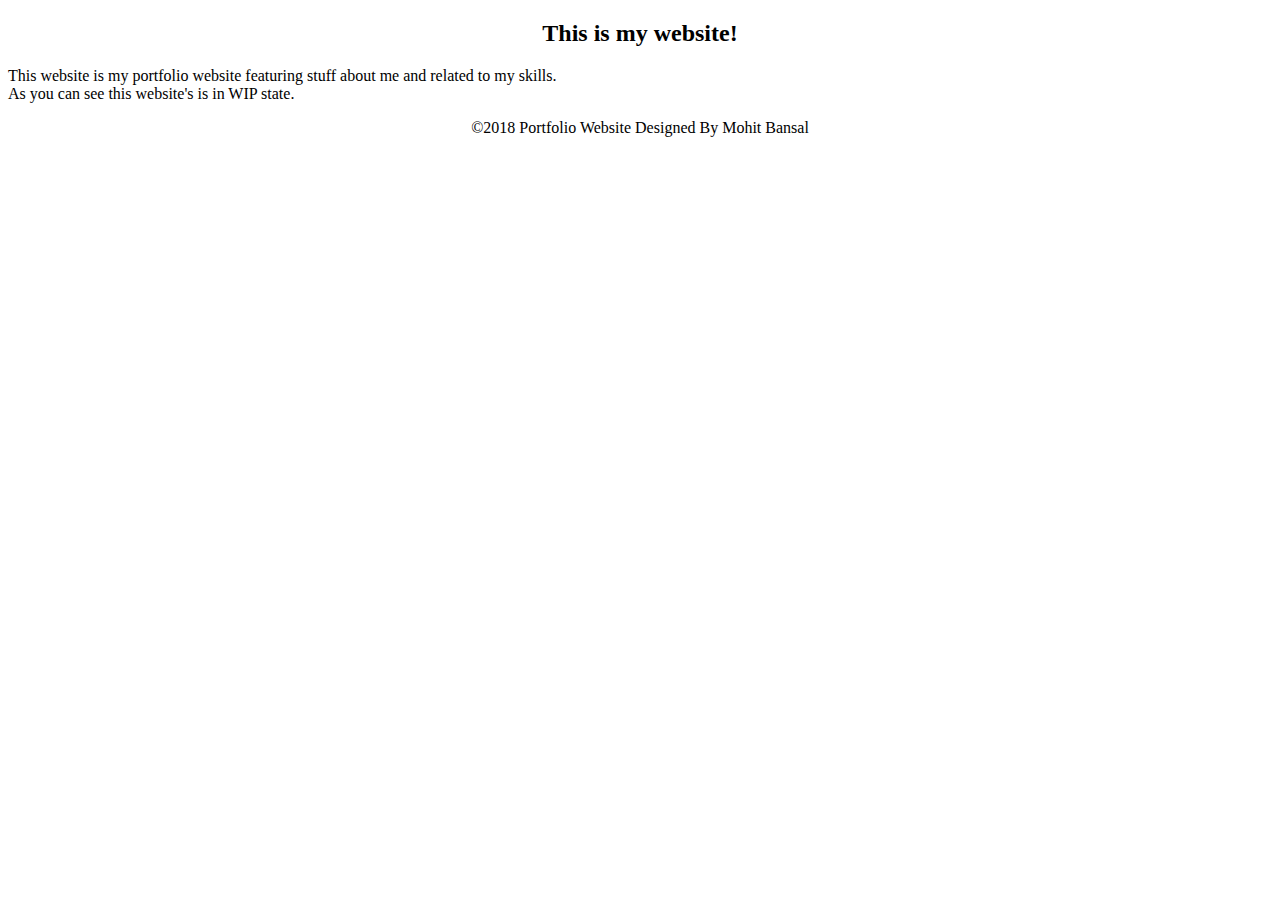
==== Web_Engineering/index.html @ a5124bf1 "Web Engineering, Week 1" ====
<!DOCTYPE HTML>
<html>
	<head>
		<title>Mohit Bansal</title>
	</head>

	<body>
		<center><h2>This is my website!</h2></center>
		<p>
			This website is my portfolio website featuring stuff about me and related to my skills.
			<br />
			As you can see this website's is in WIP state.
		</p>

		<center><footer>
			&copy2018 Portfolio Website Designed By Mohit Bansal
		</footer></center>

	</body>
</html>
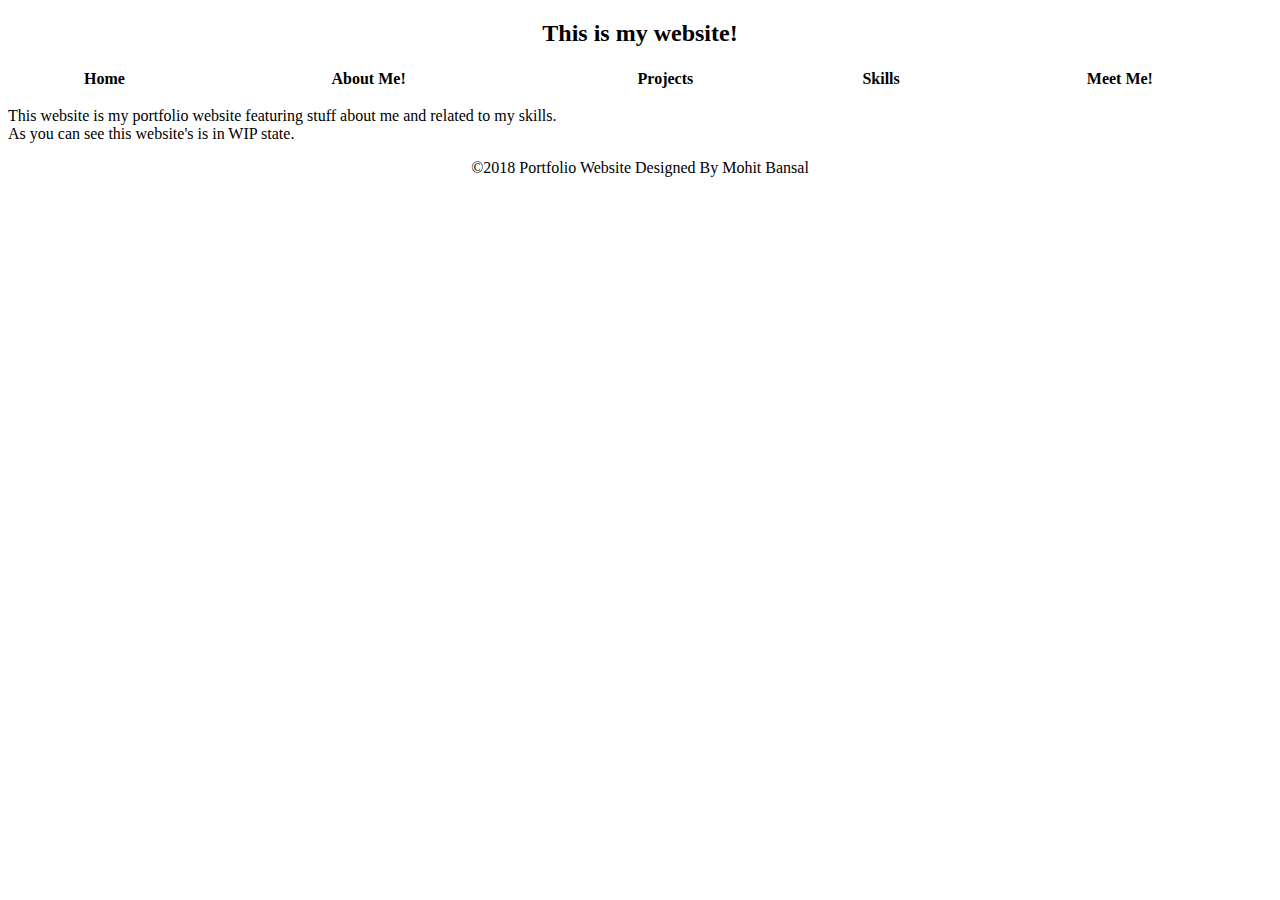
==== commit 7911a4ce: "Web Engineering, Week2, Adding table to my website." ====
--- a/Web_Engineering/index.html
+++ b/Web_Engineering/index.html
@@ -5,7 +5,19 @@
 	</head>
 
 	<body>
-		<center><h2>This is my website!</h2></center>
+		<header>
+			<center><h2>This is my website!</h2></center>
+			<table style="width:100%">
+				<tr>
+					<th>Home</th>
+					<th>About Me! </th>
+					<th>Projects</th>
+					<th>Skills</th>
+					<th>Meet Me! </th>
+				</tr>
+			</table>
+		</header>
+
 		<p>
 			This website is my portfolio website featuring stuff about me and related to my skills.
 			<br />
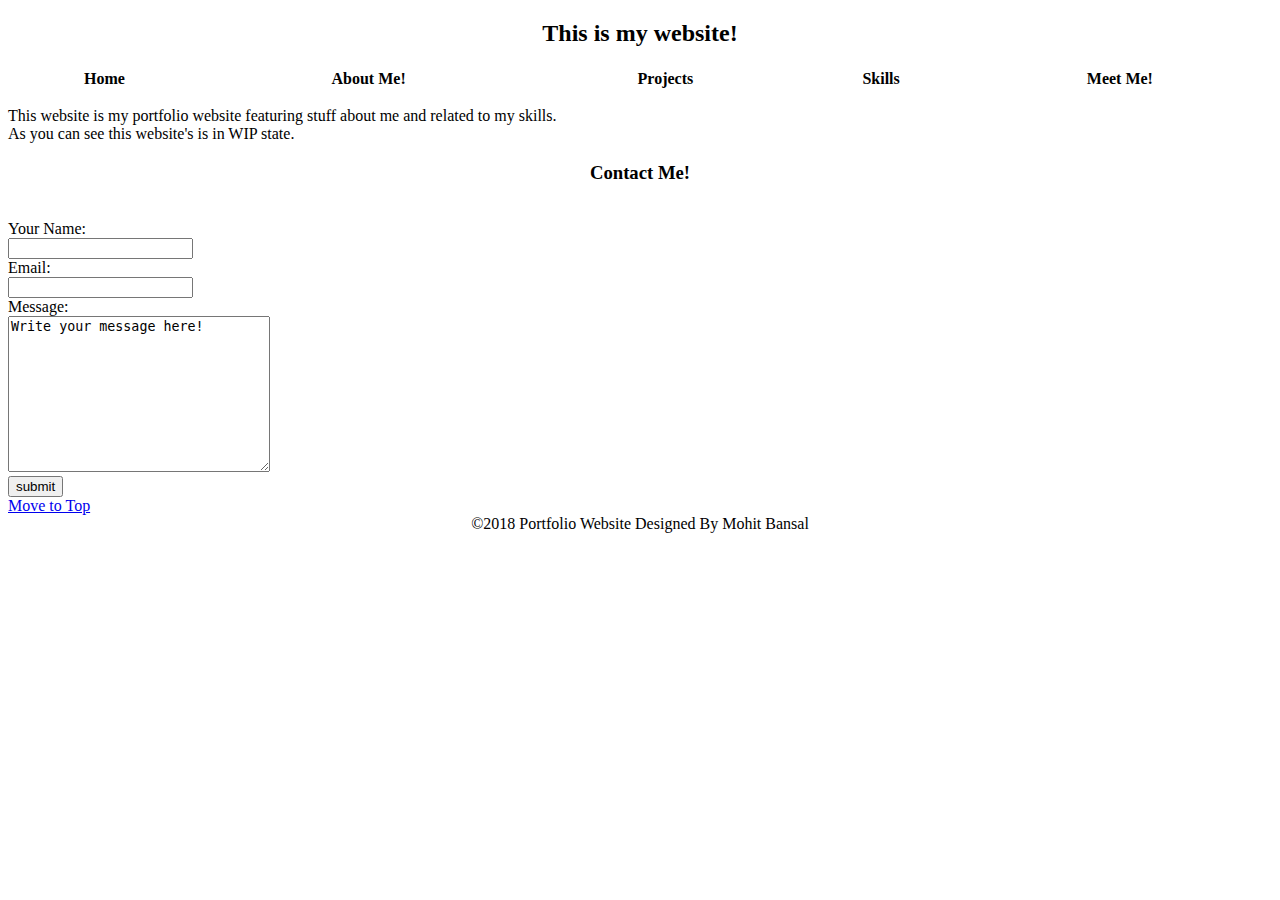
==== commit 48f9aa03: "Web Engineering, week3, adding contact me form." ====
--- a/Web_Engineering/index.html
+++ b/Web_Engineering/index.html
@@ -24,9 +24,21 @@
 			As you can see this website's is in WIP state.
 		</p>
 
-		<center><footer>
-			&copy2018 Portfolio Website Designed By Mohit Bansal
-		</footer></center>
+		<center><h3>Contact Me!</h3></center>
+		<form>
+			<br /> Your Name:
+			<br /> <input type = "text" name = "firstname">
+			<br /> Email:
+			<br /> <input type = "email" name = "email"> 
+			<br /> Message:
+			<br /> <textarea name = "message" rows = "10" cols = "30">Write your message here!</textarea>
+			<br /> <input type = "submit" value = "submit"> 
+		</form>
+
+		<footer>
+			<a href = "#header">Move to Top</a>
+			<center>&copy2018 Portfolio Website Designed By Mohit Bansal</center>
+		</footer>
 
 	</body>
 </html>
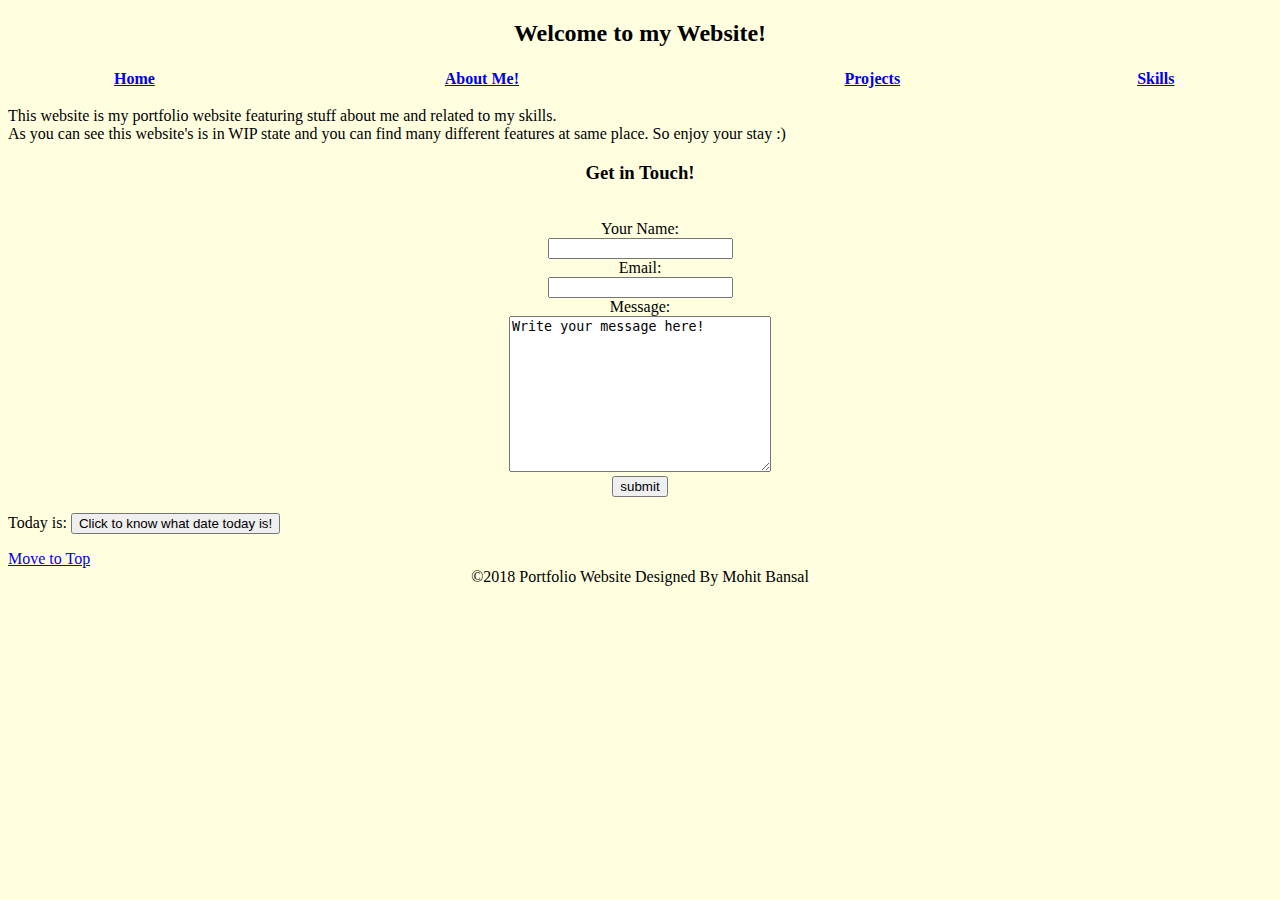
==== commit df1a2352: "Adding project section with interest calculator and date display." ====
--- a/Web_Engineering/index.html
+++ b/Web_Engineering/index.html
@@ -1,41 +1,47 @@
 <!DOCTYPE HTML>
-<html>
+<html lang="en-US">
 	<head>
 		<title>Mohit Bansal</title>
+		<link rel="stylesheet" type="text/css" href="assets/style.css">
+		<script type="text/javascript" src="assets/script.js"></script>
 	</head>
 
 	<body>
-		<header>
-			<center><h2>This is my website!</h2></center>
+		<header class="header">
+			<center><h2>Welcome to my Website!</h2></center>
 			<table style="width:100%">
 				<tr>
-					<th>Home</th>
-					<th>About Me! </th>
-					<th>Projects</th>
-					<th>Skills</th>
-					<th>Meet Me! </th>
+					<th><a href="index.html">Home</a></th>
+					<th><a href="about.html">About Me!</a></th>
+					<th><a href="project.html">Projects</a></th>
+					<th><a href="skills.html">Skills</a></th>
 				</tr>
 			</table>
 		</header>
 
-		<p>
+		<p class="para">
 			This website is my portfolio website featuring stuff about me and related to my skills.
 			<br />
-			As you can see this website's is in WIP state.
+			As you can see this website's is in WIP state and you can find many different features 
+			at same place. So enjoy your stay :)
 		</p>
 
-		<center><h3>Contact Me!</h3></center>
-		<form>
-			<br /> Your Name:
-			<br /> <input type = "text" name = "firstname">
-			<br /> Email:
-			<br /> <input type = "email" name = "email"> 
-			<br /> Message:
-			<br /> <textarea name = "message" rows = "10" cols = "30">Write your message here!</textarea>
-			<br /> <input type = "submit" value = "submit"> 
-		</form>
+		<contact id="contact">
+			<h3>Get in Touch!</h3>
+			<form>
+				<br /> Your Name:
+				<br /> <input type = "text" name = "firstname">
+				<br /> Email:
+				<br /> <input type = "email" name = "email"> 
+				<br /> Message:
+				<br /> <textarea name = "message" rows = "10" cols = "30">Write your message here!</textarea>
+				<br /> <input type = "submit" value = "submit"> 
+			</form>
+		</contact>
 
-		<footer>
+		<p id="date"> Today is: <button type="button" onclick="document.getElementById('date').innerHTML = Date();">Click to know what date today is!</button> </p>
+
+		<footer class="footer">
 			<a href = "#header">Move to Top</a>
 			<center>&copy2018 Portfolio Website Designed By Mohit Bansal</center>
 		</footer>
--- a/Web_Engineering/assets/style.css
+++ b/Web_Engineering/assets/style.css
@@ -0,0 +1,7 @@
+#contact {
+    text-align: center;
+}
+
+body {
+    background-color: lightyellow;
+}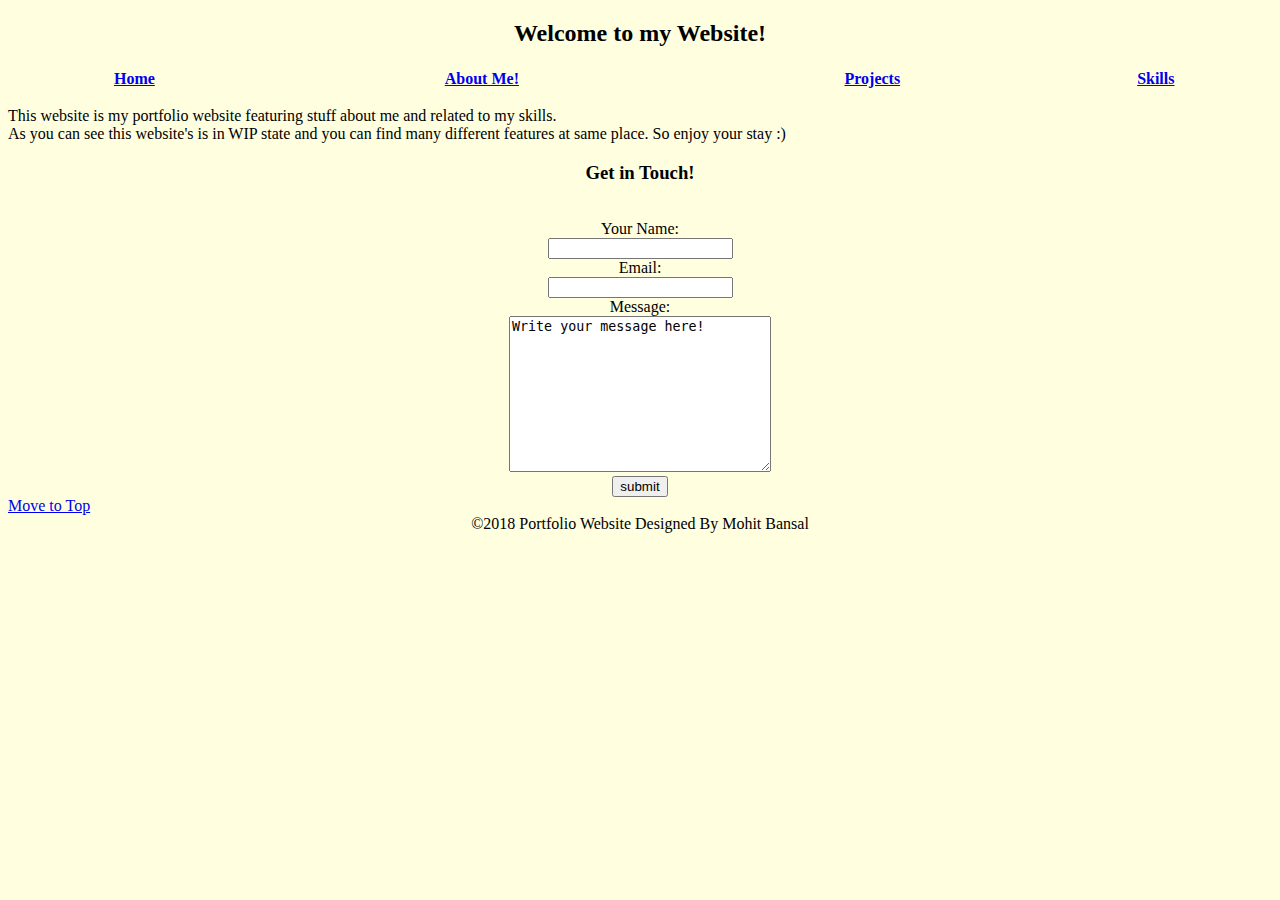
==== commit 7a27b8ec: "Adding client side form validation check." ====
--- a/Web_Engineering/index.html
+++ b/Web_Engineering/index.html
@@ -28,18 +28,16 @@
 
 		<contact id="contact">
 			<h3>Get in Touch!</h3>
-			<form>
+			<form name="contact_form" onsubmit="return validate_form()" method="post">
 				<br /> Your Name:
-				<br /> <input type = "text" name = "firstname">
+				<br /> <input type="text" name="firstname">
 				<br /> Email:
-				<br /> <input type = "email" name = "email"> 
+				<br /> <input type="email" name="email"> 
 				<br /> Message:
-				<br /> <textarea name = "message" rows = "10" cols = "30">Write your message here!</textarea>
-				<br /> <input type = "submit" value = "submit"> 
+				<br /> <textarea name="message" rows="10" cols="30">Write your message here!</textarea>
+				<br /> <input type="submit" value="submit" onsubmit="validate_form();"> 
 			</form>
 		</contact>
-
-		<p id="date"> Today is: <button type="button" onclick="document.getElementById('date').innerHTML = Date();">Click to know what date today is!</button> </p>
 
 		<footer class="footer">
 			<a href = "#header">Move to Top</a>
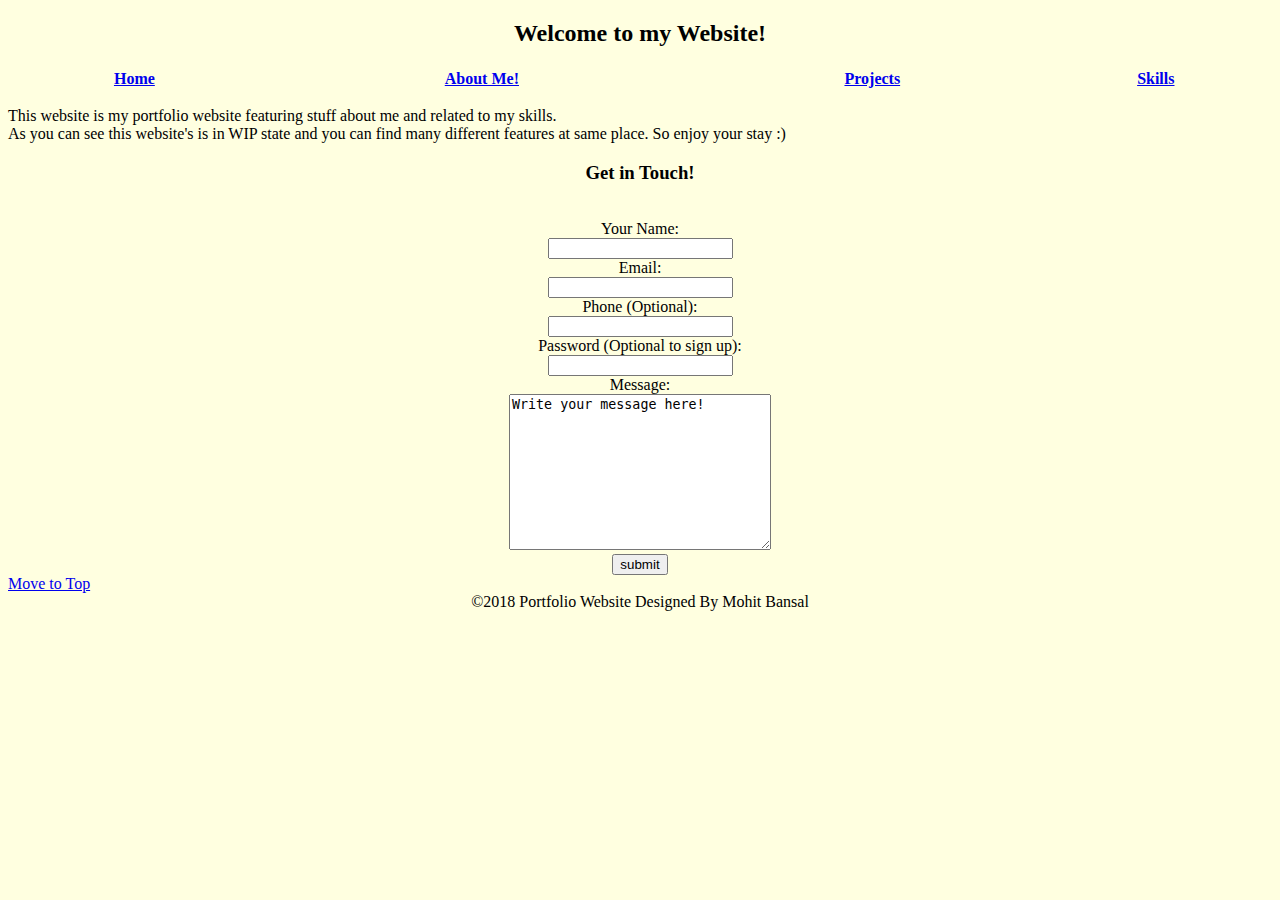
==== commit f52401e4: "Adding Phone and password validation using HTML" ====
--- a/Web_Engineering/index.html
+++ b/Web_Engineering/index.html
@@ -33,6 +33,10 @@
 				<br /> <input type="text" name="firstname">
 				<br /> Email:
 				<br /> <input type="email" name="email"> 
+				<br /> Phone (Optional):
+				<br /> <input type="tel" pattern='[\+]\d{2}\d{10}' title='Phone Number' />
+				<br /> Password (Optional to sign up):
+				<br /> <input type="password" pattern='(?=.*[a-z])(?=.*[A-Z],{6,}' />
 				<br /> Message:
 				<br /> <textarea name="message" rows="10" cols="30">Write your message here!</textarea>
 				<br /> <input type="submit" value="submit" onsubmit="validate_form();"> 
